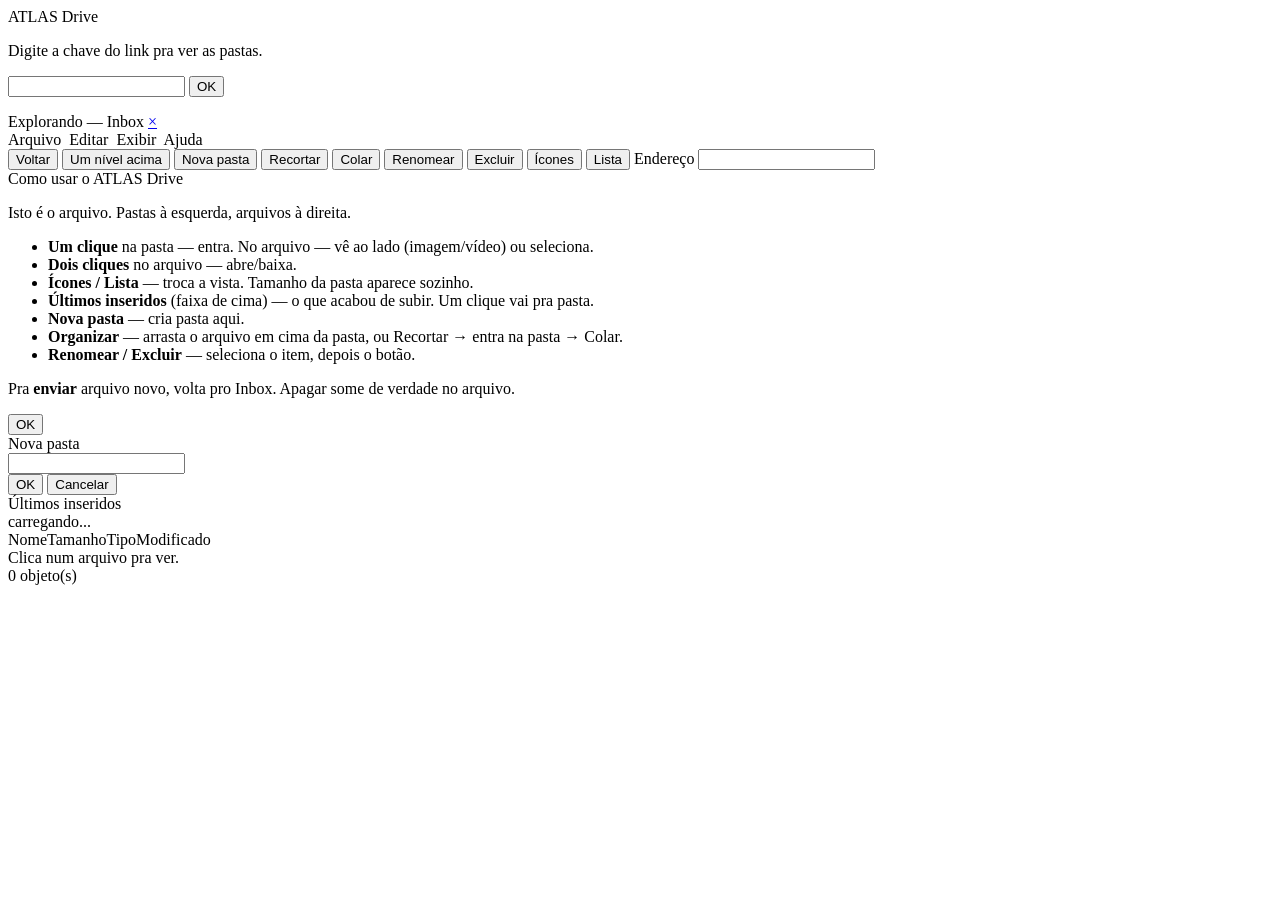
==== public/explorer.html @ b4b38e10 "inbox-mac 2026.09.11.1 — update no clique via B2" ====
<!DOCTYPE html>
<html lang="pt-BR">
<head>
  <meta charset="utf-8" />
  <meta name="viewport" content="width=device-width, initial-scale=1" />
  <meta name="robots" content="noindex,nofollow" />
  <title>ATLAS Drive</title>
  <link rel="stylesheet" href="/explorer.css?v=11" />
</head>
<body>
  <section id="gate" class="win">
    <div class="title">ATLAS Drive</div>
    <div class="body">
      <p>Digite a chave do link pra ver as pastas.</p>
      <form id="login">
        <input id="token" type="password" autocomplete="off" />
        <button type="submit">OK</button>
      </form>
      <p class="err" id="login-err"></p>
    </div>
  </section>

  <section id="app" class="desktop hidden">
    <div class="win explorer">
      <div class="title">
        <span id="win-title">Explorando — Inbox</span>
        <a class="x" href="/">×</a>
      </div>
      <div class="menubar">Arquivo&nbsp;&nbsp;Editar&nbsp;&nbsp;Exibir&nbsp;&nbsp;Ajuda</div>
      <div class="toolbar">
        <button type="button" id="btn-back">Voltar</button>
        <button type="button" id="btn-up">Um nível acima</button>
        <button type="button" id="btn-new">Nova pasta</button>
        <button type="button" id="btn-cut">Recortar</button>
        <button type="button" id="btn-paste">Colar</button>
        <button type="button" id="btn-rename">Renomear</button>
        <button type="button" id="btn-del">Excluir</button>
        <span class="sep"></span>
        <button type="button" id="btn-icons" class="on">Ícones</button>
        <button type="button" id="btn-list">Lista</button>
        <span class="addr-label">Endereço</span>
        <input id="addr" readonly />
      </div>
      <div id="help" class="dlg help hidden">
        <div class="title">Como usar o ATLAS Drive</div>
        <div class="body">
          <p>Isto é o arquivo. Pastas à esquerda, arquivos à direita.</p>
          <ul>
            <li><b>Um clique</b> na pasta — entra. No arquivo — vê ao lado (imagem/vídeo) ou seleciona.</li>
            <li><b>Dois cliques</b> no arquivo — abre/baixa.</li>
            <li><b>Ícones / Lista</b> — troca a vista. Tamanho da pasta aparece sozinho.</li>
            <li><b>Últimos inseridos</b> (faixa de cima) — o que acabou de subir. Um clique vai pra pasta.</li>
            <li><b>Nova pasta</b> — cria pasta aqui.</li>
            <li><b>Organizar</b> — arrasta o arquivo em cima da pasta, ou Recortar → entra na pasta → Colar.</li>
            <li><b>Renomear / Excluir</b> — seleciona o item, depois o botão.</li>
          </ul>
          <p>Pra <b>enviar</b> arquivo novo, volta pro Inbox. Apagar some de verdade no arquivo.</p>
          <div class="dlg-btns">
            <button type="button" id="help-ok">OK</button>
          </div>
        </div>
      </div>
      <div id="dlg" class="dlg hidden">
        <div class="title" id="dlg-title">Nova pasta</div>
        <div class="body">
          <input id="dlg-name" maxlength="80" />
          <div class="dlg-btns">
            <button type="button" id="dlg-ok">OK</button>
            <button type="button" id="dlg-cancel">Cancelar</button>
          </div>
        </div>
      </div>
      <div class="recent-pane">
        <div class="recent-head">Últimos inseridos</div>
        <div id="recent" class="recent-list">carregando...</div>
      </div>
      <div class="panes">
        <aside id="tree" class="tree"></aside>
        <div class="list-wrap" id="list-wrap">
          <div class="cols" id="cols">
            <span>Nome</span><span>Tamanho</span><span>Tipo</span><span>Modificado</span>
          </div>
          <div id="list" class="list icons"></div>
        </div>
        <aside class="preview" id="preview">
          <div class="preview-empty">Clica num arquivo pra ver.</div>
        </aside>
      </div>
      <div class="status" id="status">0 objeto(s)</div>
    </div>
  </section>
  <script src="/explorer.js?v=11"></script>
</body>
</html>
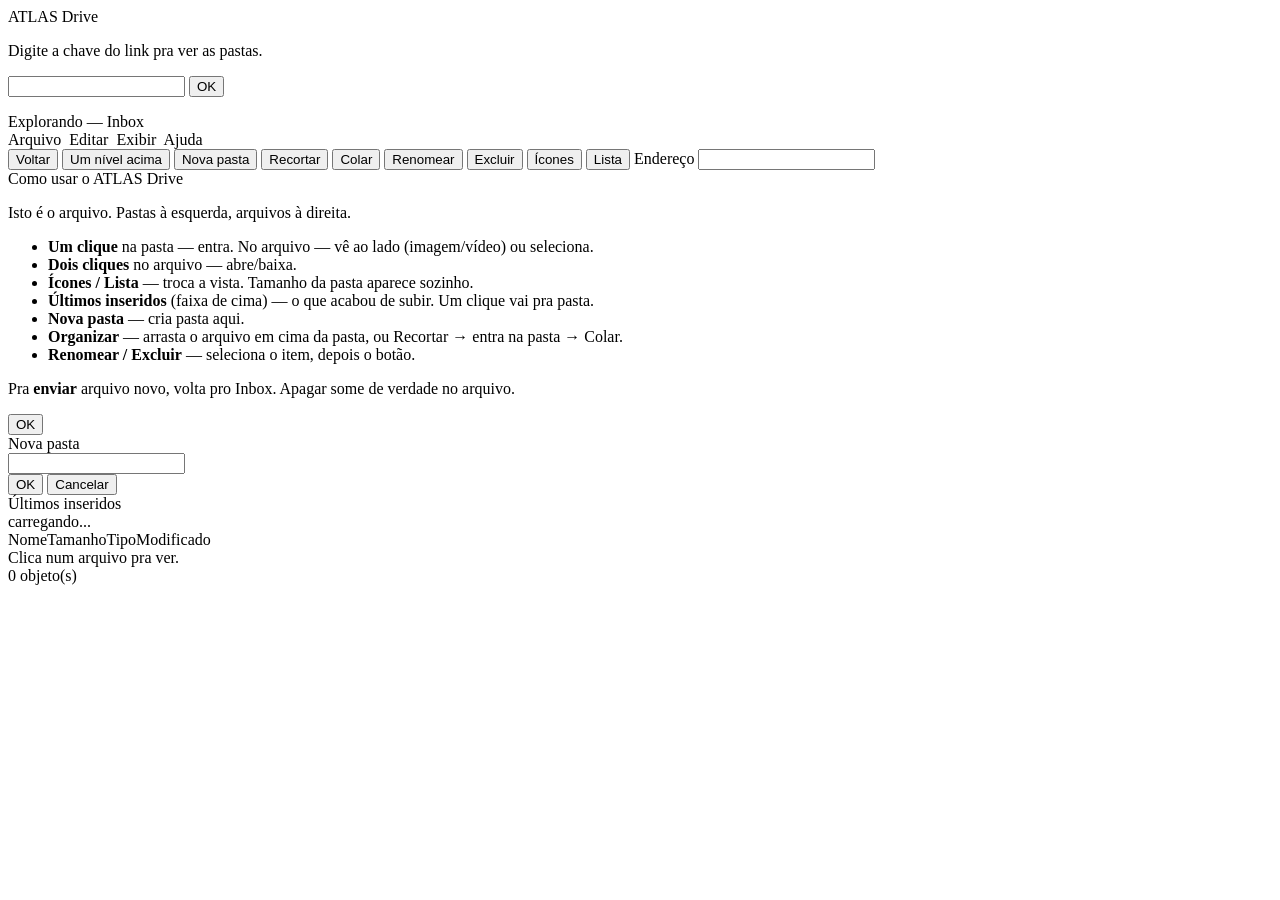
==== commit 61f9abad: "Mac OS 9 Inbox+Drive; pause/resume/verify/reset; plan notes" ====
--- a/public/explorer.html
+++ b/public/explorer.html
@@ -5,7 +5,7 @@
   <meta name="viewport" content="width=device-width, initial-scale=1" />
   <meta name="robots" content="noindex,nofollow" />
   <title>ATLAS Drive</title>
-  <link rel="stylesheet" href="/explorer.css?v=11" />
+  <link rel="stylesheet" href="/explorer.css?v=13" />
 </head>
 <body>
   <section id="gate" class="win">
@@ -23,8 +23,10 @@
   <section id="app" class="desktop hidden">
     <div class="win explorer">
       <div class="title">
+        <a class="x" href="/" title="Inbox"></a>
         <span id="win-title">Explorando — Inbox</span>
-        <a class="x" href="/">×</a>
+        <span></span>
+        <span class="zoom"></span>
       </div>
       <div class="menubar">Arquivo&nbsp;&nbsp;Editar&nbsp;&nbsp;Exibir&nbsp;&nbsp;Ajuda</div>
       <div class="toolbar">
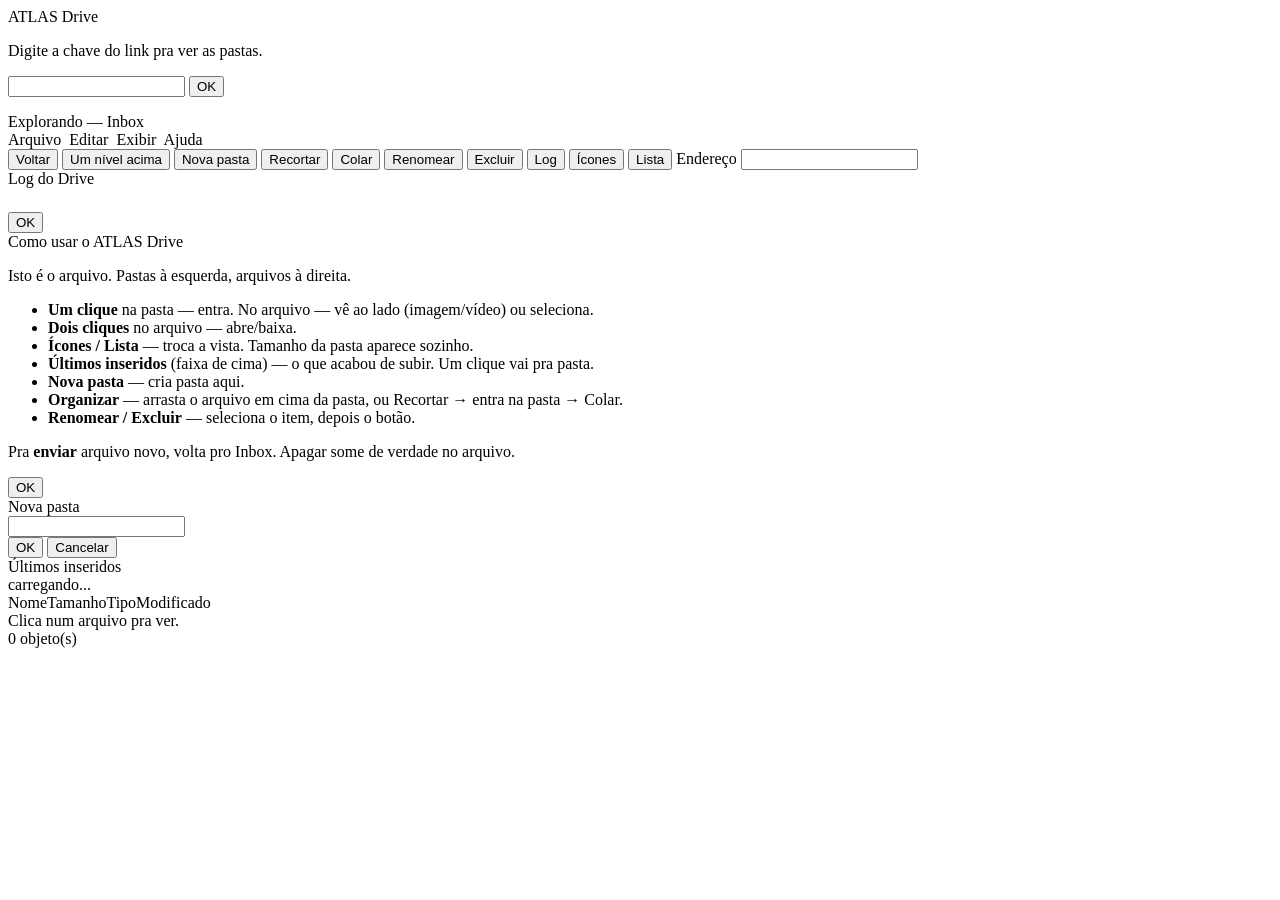
==== commit 82012f15: "inbox-mac 2026.09.12.3" ====
--- a/public/explorer.html
+++ b/public/explorer.html
@@ -37,11 +37,21 @@
         <button type="button" id="btn-paste">Colar</button>
         <button type="button" id="btn-rename">Renomear</button>
         <button type="button" id="btn-del">Excluir</button>
+        <button type="button" id="btn-log">Log</button>
         <span class="sep"></span>
         <button type="button" id="btn-icons" class="on">Ícones</button>
         <button type="button" id="btn-list">Lista</button>
         <span class="addr-label">Endereço</span>
         <input id="addr" readonly />
+      </div>
+      <div id="ops-log" class="dlg help hidden">
+        <div class="title">Log do Drive</div>
+        <div class="body">
+          <pre id="ops-log-body" style="white-space:pre-wrap;max-height:240px;overflow:auto;font-size:12px"></pre>
+          <div class="dlg-btns">
+            <button type="button" id="ops-log-ok">OK</button>
+          </div>
+        </div>
       </div>
       <div id="help" class="dlg help hidden">
         <div class="title">Como usar o ATLAS Drive</div>
@@ -91,6 +101,6 @@
       <div class="status" id="status">0 objeto(s)</div>
     </div>
   </section>
-  <script src="/explorer.js?v=11"></script>
+  <script src="/explorer.js?v=14"></script>
 </body>
 </html>
